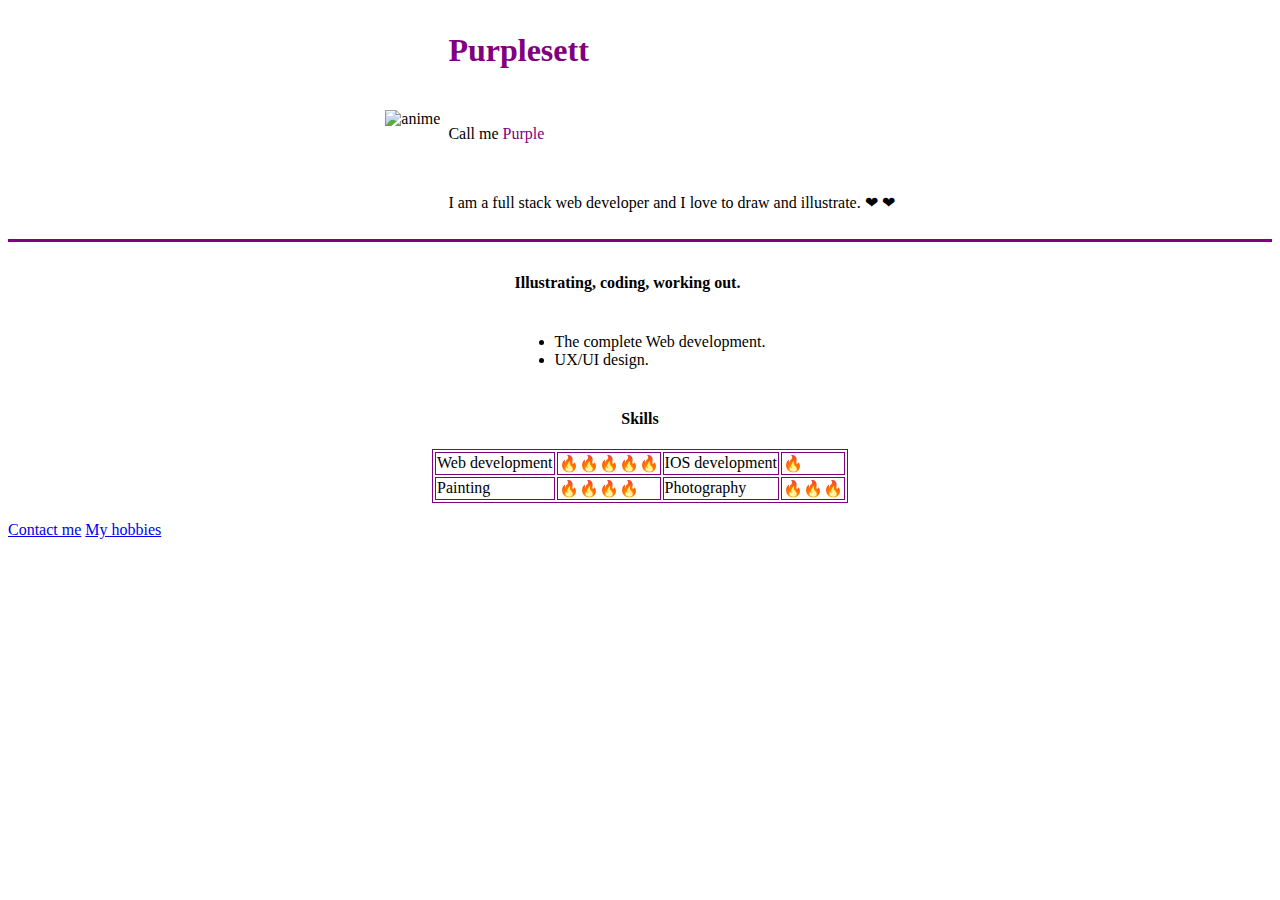
==== index.html @ afaf5449 "Add files via upload" ====
<!DOCTYPE html>
<html lang="en" dir="ltr">
  <head>
    <meta charset="utf-8">
    <title>Full stack</title>
  </head>
  <body <style="background-color:#e8e4e1">

<table align=center>
  <tr>
      <td>
        <img src="https://github.com/Elidjana/Purplesett/blob/master/gg.JPG" alt="anime" width=495px  height=350px>
      </td>
      <td></td>
      <td>
        <h1 style=color:purple>Purplesett</h1><br>
        <p>Call me <span style=color:purple>Purple</span></p> <br>
        <p>I am a full stack web developer and I love to draw and illustrate. ❤ ❤</p>
        </td>
  </tr>
</table>

<hr color=purple  size=3px>
<table align=center>
  <tr>
    <td> <h4>Illustrating, coding, working out.</h4></td>
  </tr>

<tr>
  <td>

    <ul>
      <li>
        The complete Web development.
      </li>
      <li>
        UX/UI design.
      </li>
    </ul>
  </td>
</tr>
</table>

<h4 align=center>Skills</h4>
<table border="1" align=center bordercolor=purple>
  <tr>
    <td>Web development</td>
    <td>🔥🔥🔥🔥🔥</td>
  <td>IOS development</td>
  <td>🔥</td>
  </tr>
  <tr>
    <td>Painting</td>
    <td>🔥🔥🔥🔥</td>
    <td>Photography</td>
    <td>🔥🔥🔥</td>
  </tr>
</table>

<br>
<a href="contactme.html">Contact me</a>
<a href="#">My hobbies</a>

  </body>
</html>
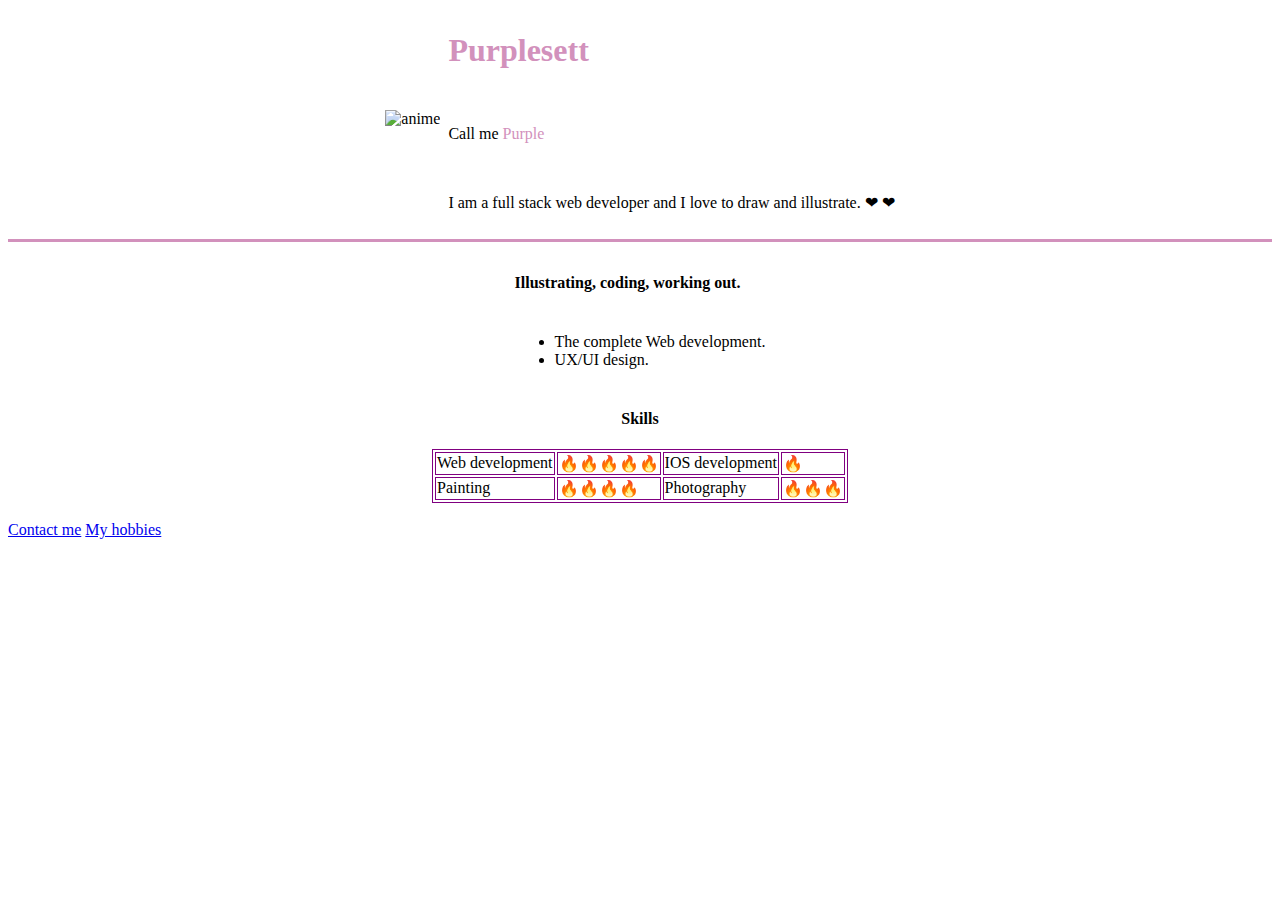
==== commit bea9cd71: "Add files via upload" ====
--- a/index.html
+++ b/index.html
@@ -13,14 +13,14 @@
       </td>
       <td></td>
       <td>
-        <h1 style=color:purple>Purplesett</h1><br>
-        <p>Call me <span style=color:purple>Purple</span></p> <br>
+        <h1 style=color:#d291bc>Purplesett</h1><br>
+        <p>Call me <span style=color:#d291bc>Purple</span></p> <br>
         <p>I am a full stack web developer and I love to draw and illustrate. ❤ ❤</p>
         </td>
   </tr>
 </table>
 
-<hr color=purple  size=3px>
+<hr color=#d291bc  size=3px>
 <table align=center>
   <tr>
     <td> <h4>Illustrating, coding, working out.</h4></td>
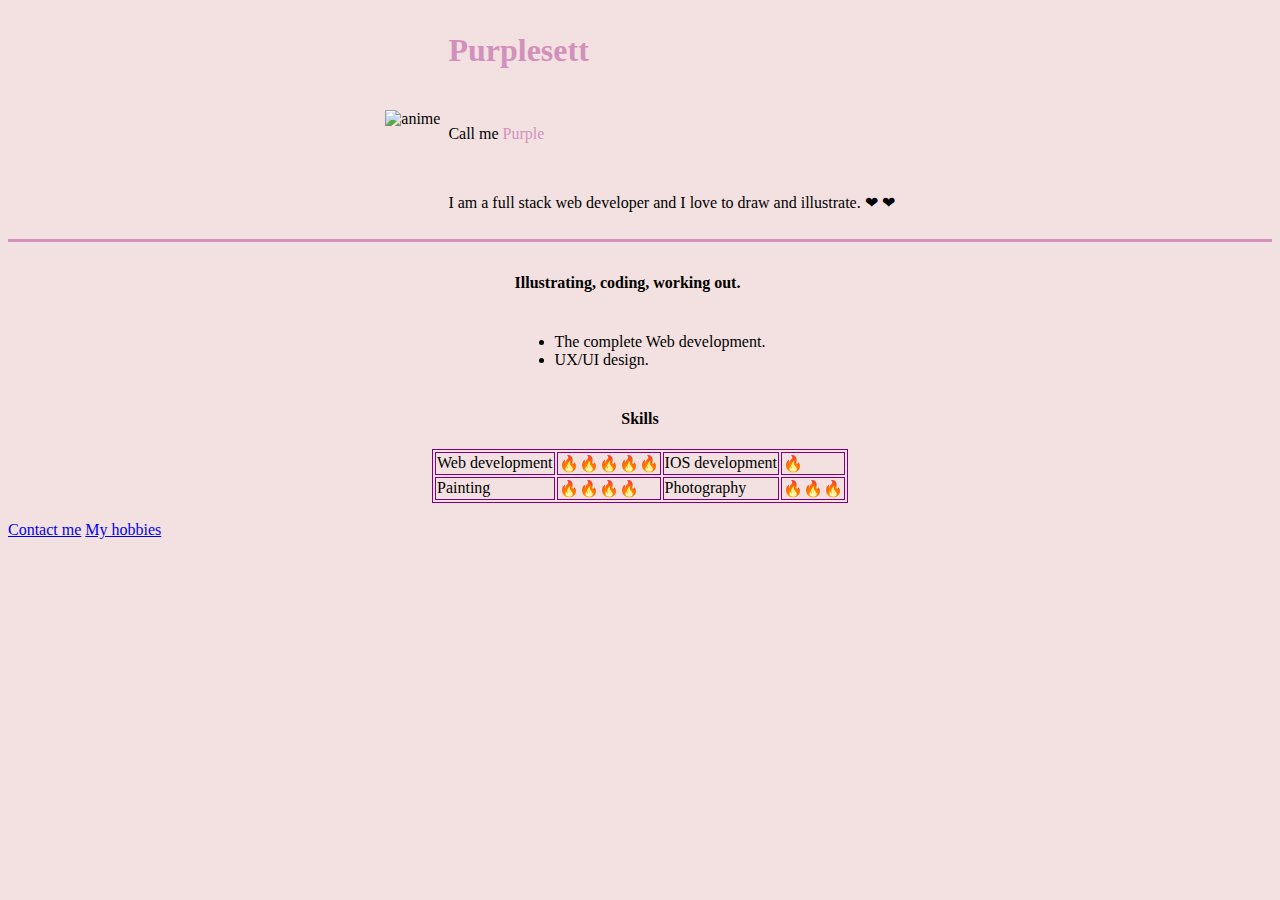
==== commit 96dd22b7: "Update index.html" ====
--- a/index.html
+++ b/index.html
@@ -4,7 +4,7 @@
     <meta charset="utf-8">
     <title>Full stack</title>
   </head>
-  <body <style="background-color:#e8e4e1">
+  <body style="background-color:#f3e1e1">
 
 <table align=center>
   <tr>
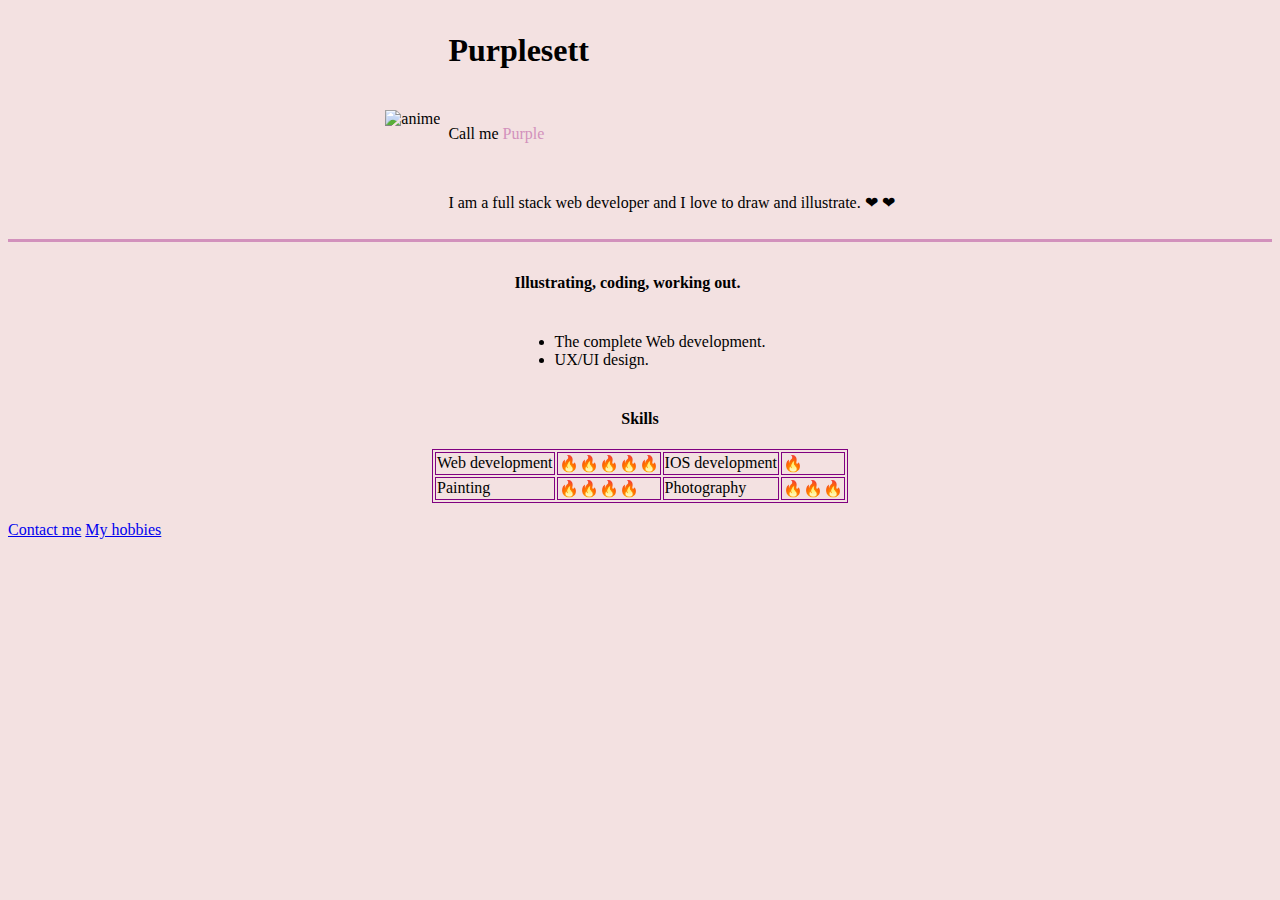
==== commit 03c9838f: "Update index.html" ====
--- a/index.html
+++ b/index.html
@@ -3,6 +3,7 @@
   <head>
     <meta charset="utf-8">
     <title>Full stack</title>
+    <link rel="stylesheet" href="https://github.com/Elidjana/Purplesett/blob/master/mystyles.css">
   </head>
   <body style="background-color:#f3e1e1">
 
@@ -13,7 +14,7 @@
       </td>
       <td></td>
       <td>
-        <h1 style=color:#d291bc>Purplesett</h1><br>
+        <h1>Purplesett</h1><br>
         <p>Call me <span style=color:#d291bc>Purple</span></p> <br>
         <p>I am a full stack web developer and I love to draw and illustrate. ❤ ❤</p>
         </td>
